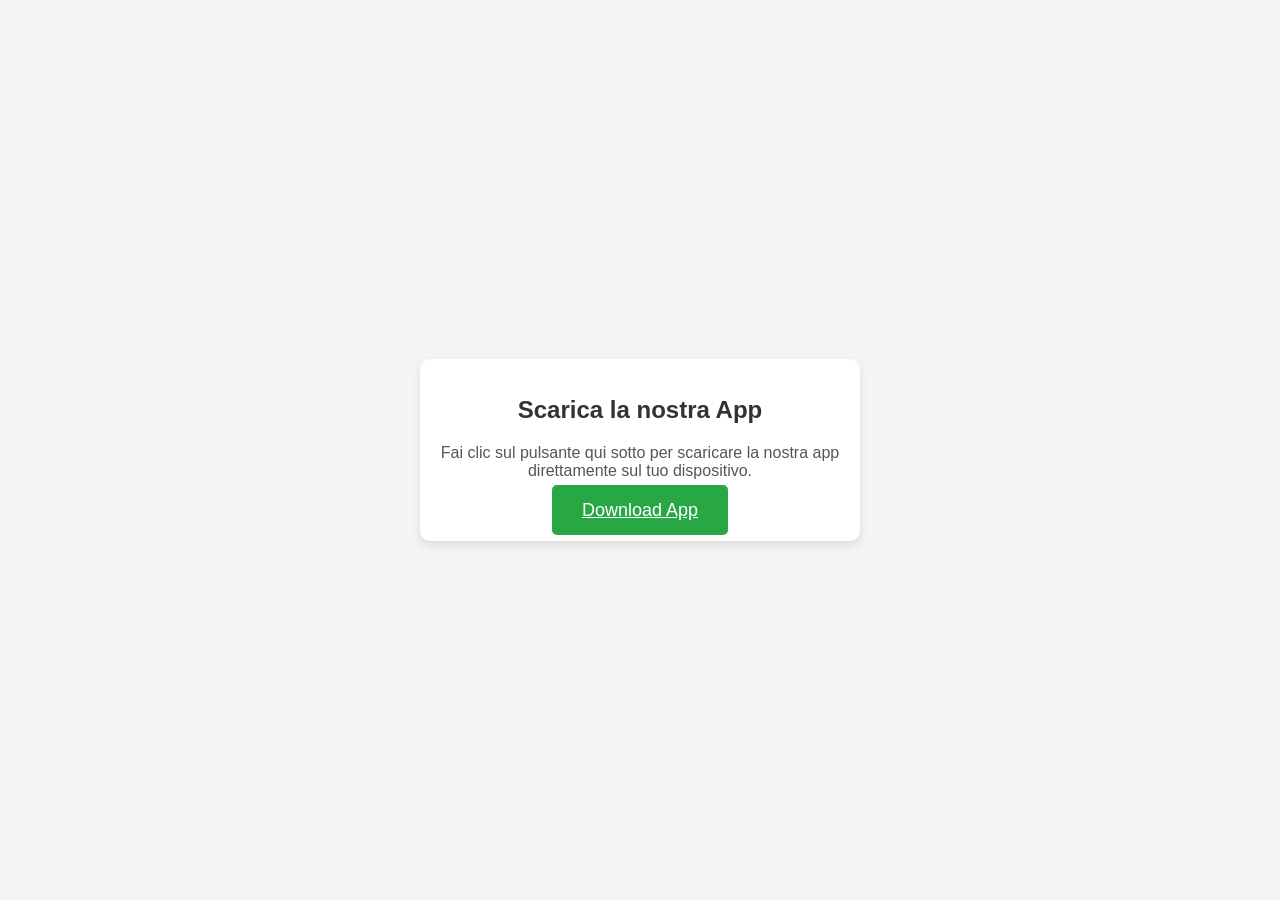
==== app.html @ 5950a7de "Create app.html" ====
<!DOCTYPE html>
<html lang="it">
<head>
    <meta charset="UTF-8">
    <meta name="viewport" content="width=device-width, initial-scale=1.0">
    <meta http-equiv="X-UA-Compatible" content="ie=edge">
    <title>Download App</title>
    <style>
        body {
            font-family: Arial, sans-serif;
            background-color: #f4f4f4;
            margin: 0;
            padding: 0;
            display: flex;
            justify-content: center;
            align-items: center;
            height: 100vh;
        }

        .container {
            text-align: center;
            padding: 20px;
            background-color: #fff;
            box-shadow: 0 4px 8px rgba(0, 0, 0, 0.1);
            border-radius: 10px;
            max-width: 400px;
            width: 100%;
        }

        h1 {
            color: #333;
            font-size: 24px;
            margin-bottom: 20px;
        }

        p {
            color: #555;
            font-size: 16px;
            margin-bottom: 20px;
        }

        .download-btn {
            background-color: #28a745;
            color: #fff;
            font-size: 18px;
            padding: 15px 30px;
            border: none;
            border-radius: 5px;
            cursor: pointer;
            transition: background-color 0.3s;
        }

        .download-btn:hover {
            background-color: #218838;
        }

        /* Media query for mobile responsiveness */
        @media (max-width: 768px) {
            h1 {
                font-size: 20px;
            }

            p {
                font-size: 14px;
            }

            .download-btn {
                font-size: 16px;
                padding: 12px 25px;
            }
        }
    </style>
</head>
<body>
    <div class="container">
        <h1>Scarica la nostra App</h1>
        <p>Fai clic sul pulsante qui sotto per scaricare la nostra app direttamente sul tuo dispositivo.</p>
        <a href="https://www.goldrelax.it/GoldRelax.apk" class="download-btn" download>Download App</a>
    </div>
</body>
</html>
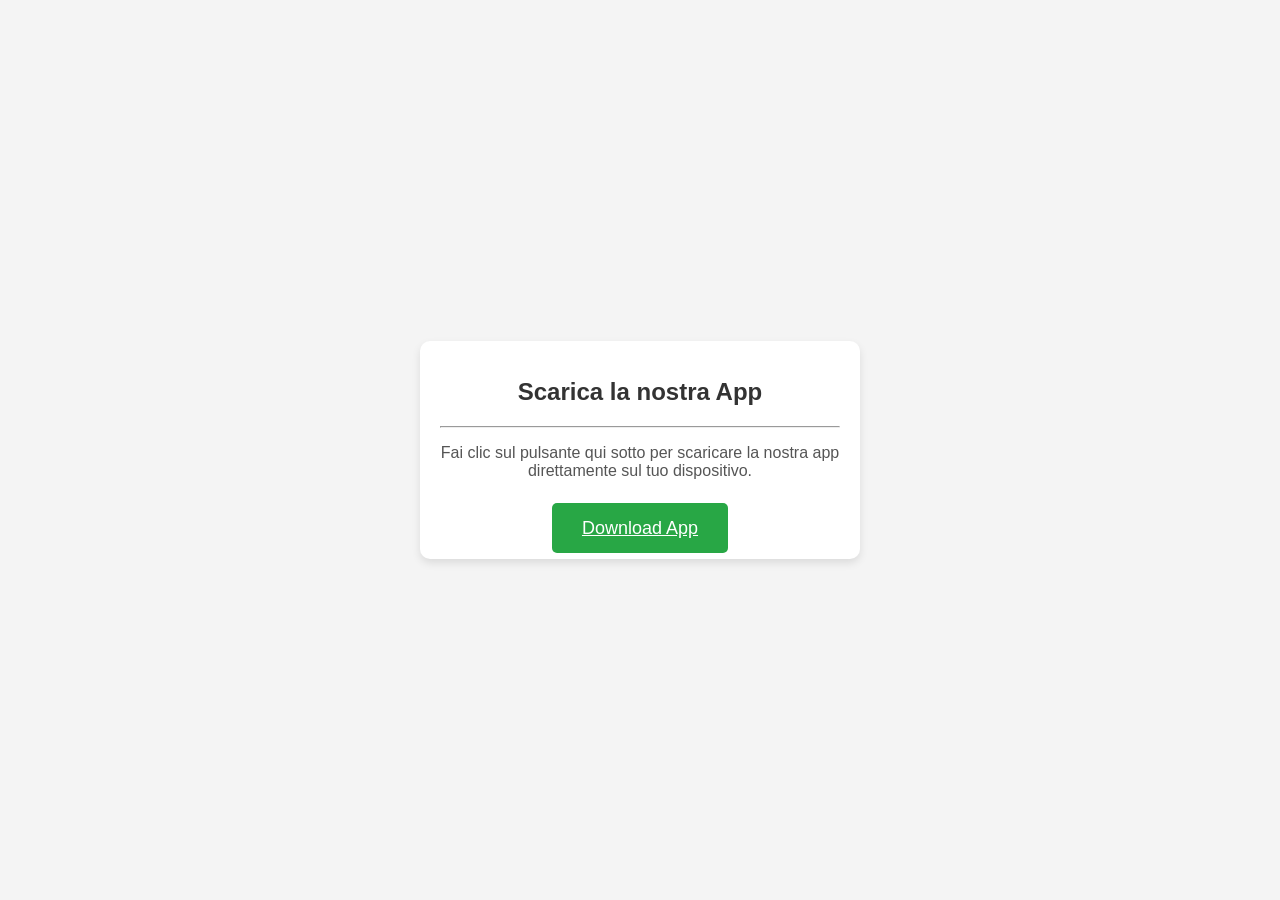
==== commit 86d37155: "Update app.html" ====
--- a/app.html
+++ b/app.html
@@ -51,7 +51,7 @@
         }
 
         .download-btn:hover {
-            background-color: #218838;
+            background-color: #FFD700;
         }
 
         /* Media query for mobile responsiveness */
@@ -73,8 +73,8 @@
 </head>
 <body>
     <div class="container">
-        <h1>Scarica la nostra App</h1>
-        <p>Fai clic sul pulsante qui sotto per scaricare la nostra app direttamente sul tuo dispositivo.</p>
+        <h1>Scarica la nostra App</h1><hr>
+        <p>Fai clic sul pulsante qui sotto per scaricare la nostra app direttamente sul tuo dispositivo.</p><br>
         <a href="https://www.goldrelax.it/GoldRelax.apk" class="download-btn" download>Download App</a>
     </div>
 </body>
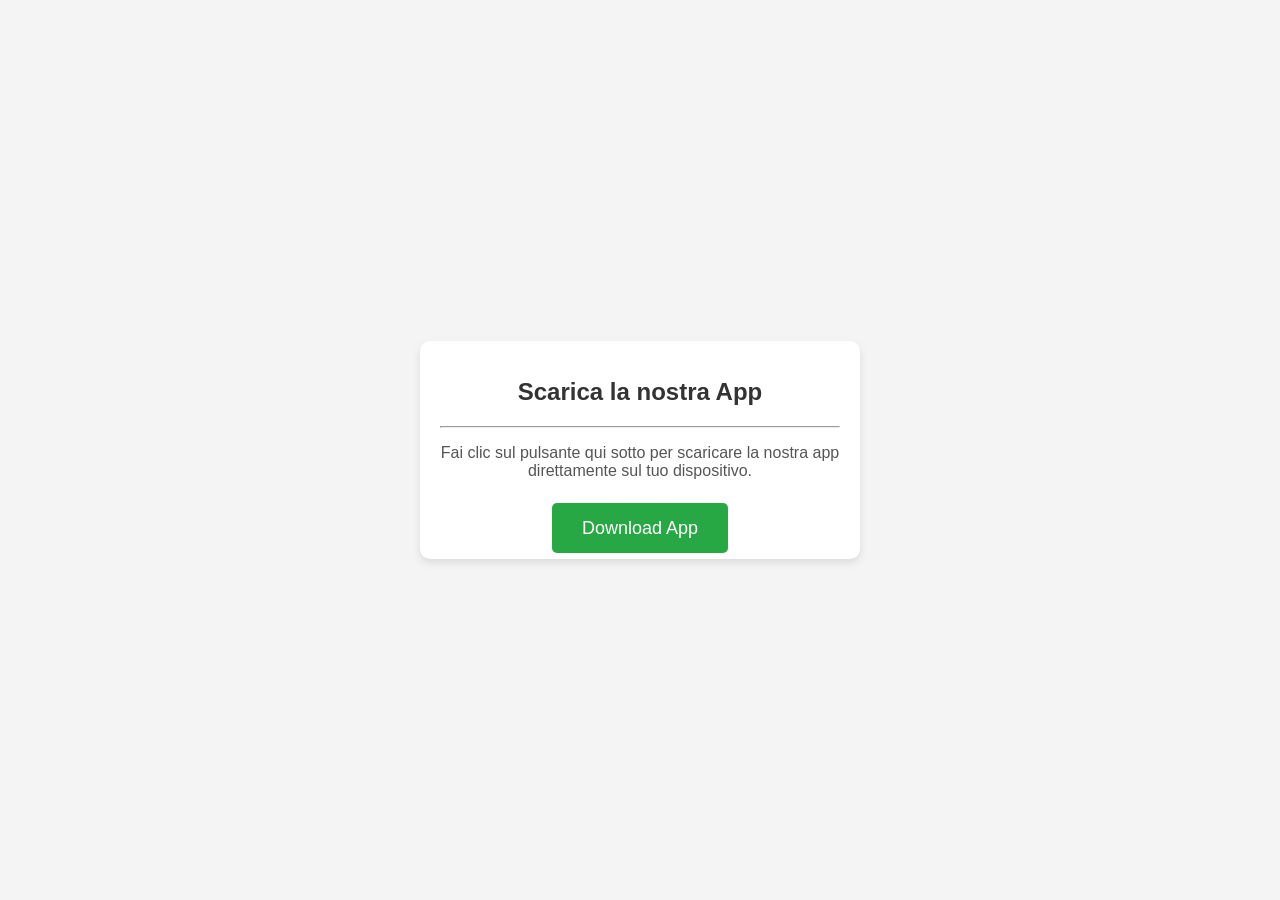
==== commit eb661197: "Update app.html" ====
--- a/app.html
+++ b/app.html
@@ -4,6 +4,7 @@
     <meta charset="UTF-8">
     <meta name="viewport" content="width=device-width, initial-scale=1.0">
     <meta http-equiv="X-UA-Compatible" content="ie=edge">
+    <link rel="icon" href="LogoGoldRelax.ico" type="image/x-icon">
     <title>Download App</title>
     <style>
         body {
@@ -48,6 +49,7 @@
             border-radius: 5px;
             cursor: pointer;
             transition: background-color 0.3s;
+            text-decoration: none;
         }
 
         .download-btn:hover {
@@ -75,7 +77,7 @@
     <div class="container">
         <h1>Scarica la nostra App</h1><hr>
         <p>Fai clic sul pulsante qui sotto per scaricare la nostra app direttamente sul tuo dispositivo.</p><br>
-        <a href="https://www.goldrelax.it/GoldRelax.apk" class="download-btn" download>Download App</a>
+        <a href="https://www.goldrelax.it/GoldRelax.apk" class="download-btn" download>Download App</a><br>
     </div>
 </body>
 </html>
